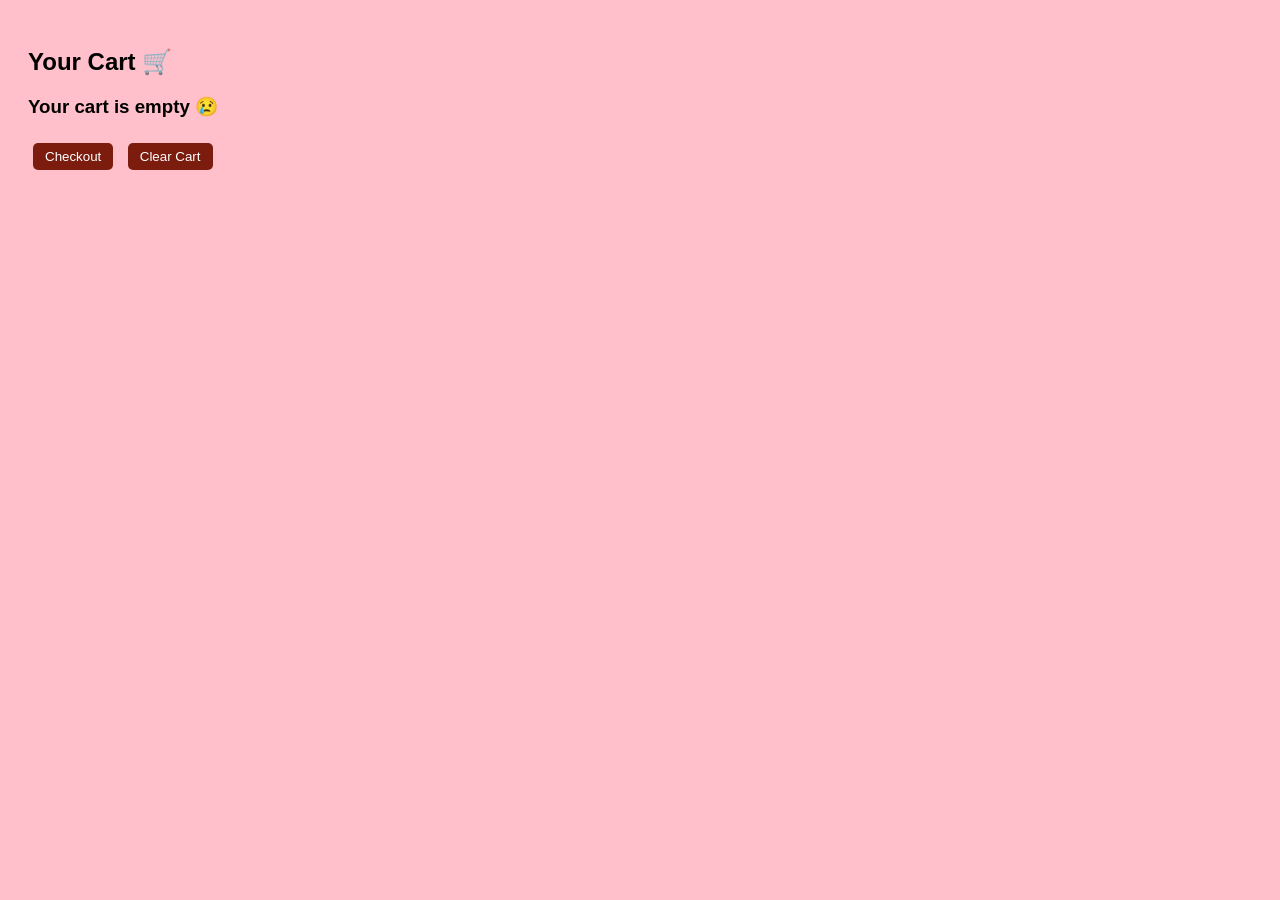
==== cart.html @ 46d6572c "Add files via upload" ====
<!DOCTYPE html>
<html>

<head>
    <title>Cart</title>

    <style>
        body {
            font-family: Arial;
            padding: 20px;
            background: pink;
        }

        .item {
            display: flex;
            justify-content: space-between;
            margin: 10px 0;
            align-items: center;
        }

        button {
    margin: 5px;
    padding: 6px 12px;
    background: #7b1c0f;
    color: white;
    border: none;
    border-radius: 5px;
}

        .total {
            font-size: 22px;
            font-weight: bold;
            margin-top: 20px;
        }
    </style>

</head>

<body>

    <h2>Your Cart 🛒</h2>

    <div id="cart-items"></div>

    <div class="total" id="total"></div>

    <button onclick="goToCheckout()">Checkout</button>

    <script>
        function goToCheckout() {
            window.location.href = "checkout.html";
        }
    </script>
    <button onclick="clearCart()">Clear Cart</button>

    <script>

        let cart = JSON.parse(localStorage.getItem("cart")) || [];

        function renderCart() {

    let container = document.getElementById("cart-items");
    container.innerHTML = "";

    let total = 0;

    if (cart.length === 0) {
        container.innerHTML = "<h3>Your cart is empty 😢</h3>";
        document.getElementById("total").innerText = "";
        return;
    }

    cart.forEach((item, index) => {

        let div = document.createElement("div");
        div.classList.add("item");

        div.innerHTML = `
        <img src="${item.image}" width="60">

        <div>
            ${item.name} <br>
            ₹${item.price}
        </div>

        <div>
            <button onclick="changeQty(${index}, -1)">-</button>
            ${item.qty}
            <button onclick="changeQty(${index}, 1)">+</button>
        </div>

        <button onclick="removeItem(${index})">❌</button>
        `;

        container.appendChild(div);

        // ✅ THIS IS MISSING LINE
        total += item.price * item.qty;
    });

    document.getElementById("total").innerText = "Total: ₹" + total;
}

        function changeQty(index, change) {

            cart[index].qty += change;

            if (cart[index].qty <= 0) {
                cart.splice(index, 1);
            }

            localStorage.setItem("cart", JSON.stringify(cart));
            renderCart();
        }

        function removeItem(index) {
            cart.splice(index, 1);
            localStorage.setItem("cart", JSON.stringify(cart));
            renderCart();
        }

        function clearCart() {
            localStorage.removeItem("cart");
            cart = [];
            renderCart();
        }

        function checkout() {
            alert("Order placed successfully 🎉");
            clearCart();
        }

        renderCart();


    </script>

</body>

</html>
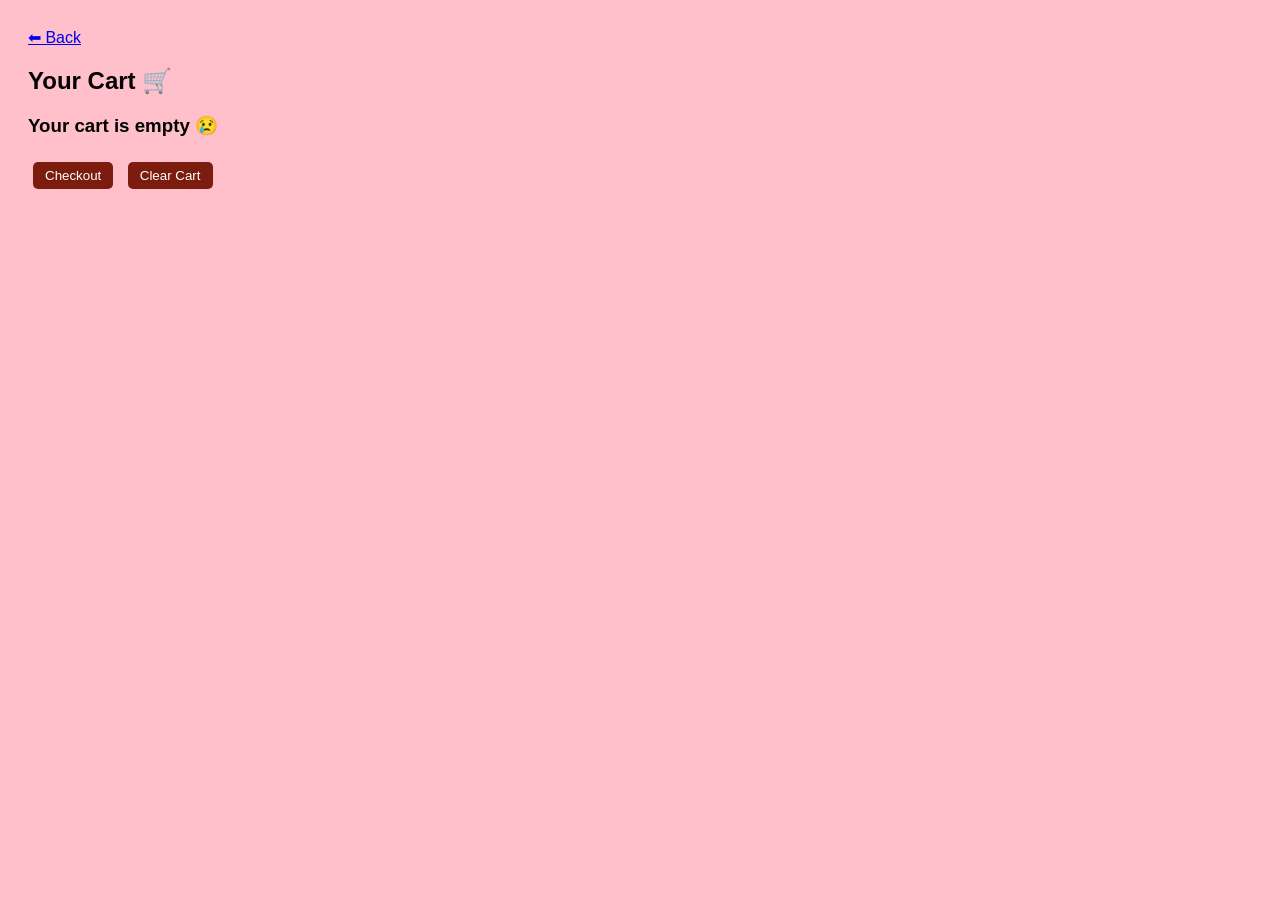
==== commit 38ac26e6: "Update cart.html" ====
--- a/cart.html
+++ b/cart.html
@@ -39,7 +39,7 @@
 </head>
 
 <body>
-
+    <a href="index.html">⬅ Back</a>
     <h2>Your Cart 🛒</h2>
 
     <div id="cart-items"></div>
@@ -58,8 +58,12 @@
     <script>
 
         let cart = JSON.parse(localStorage.getItem("cart")) || [];
+        
 
         function renderCart() {
+
+            console.log("cart :", localStorage.getItem("cart"));
+            
 
     let container = document.getElementById("cart-items");
     container.innerHTML = "";
@@ -78,7 +82,7 @@
         div.classList.add("item");
 
         div.innerHTML = `
-        <img src="${item.image}" width="60">
+        <img src="${item.image}" alt="sample image" width="60">
 
         <div>
             ${item.name} <br>
@@ -139,4 +143,4 @@
 
 </body>
 
-</html>+</html>
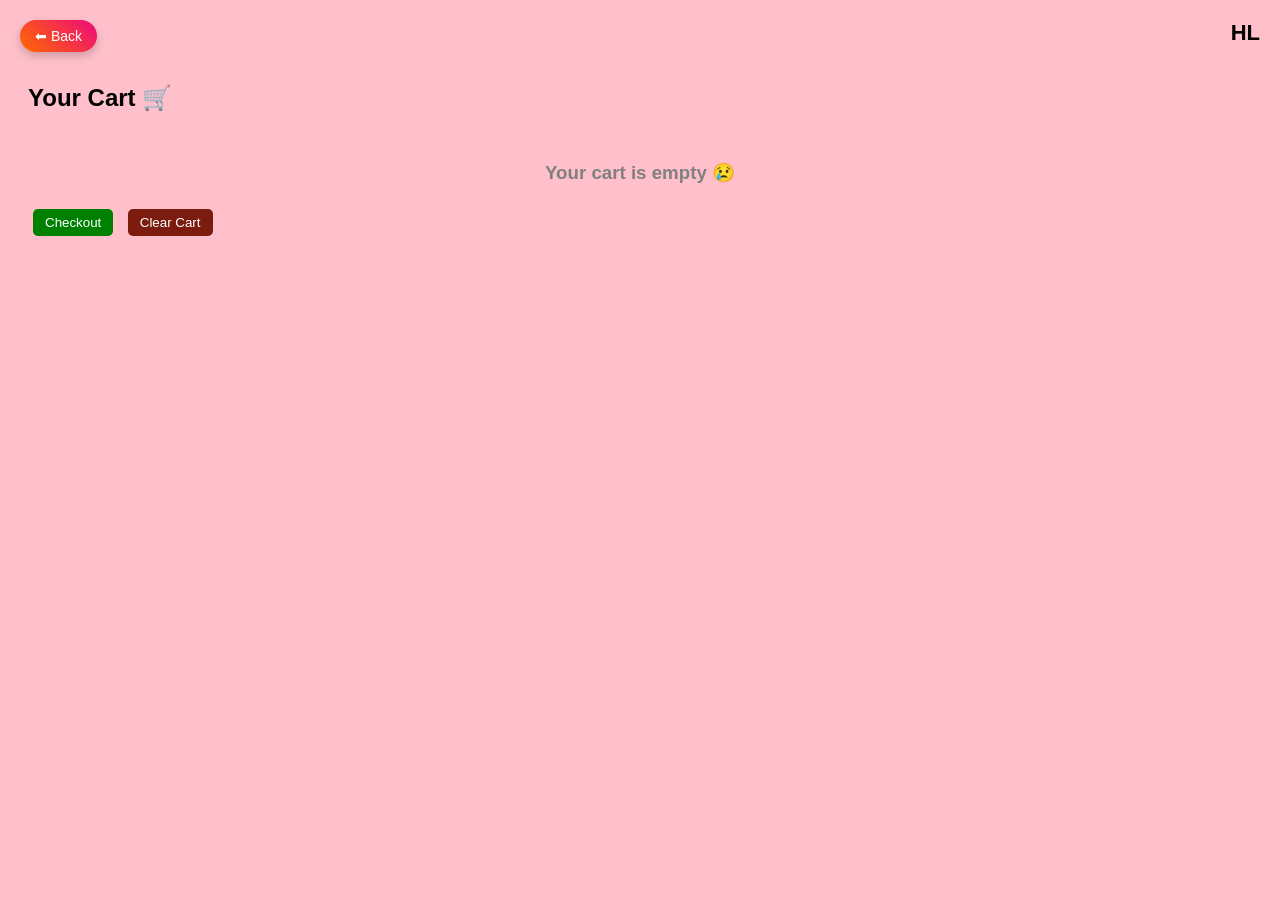
==== commit ca771fb8: "Update cart.html" ====
--- a/cart.html
+++ b/cart.html
@@ -1,4 +1,3 @@
-
 
 <!DOCTYPE html>
 <html>
@@ -13,33 +12,88 @@
             background: pink;
         }
 
+        .logo {
+            font-size: 22px;
+            font-weight: bold;
+            text-decoration: none;
+            color: black;
+        }
+
         .item {
             display: flex;
             justify-content: space-between;
-            margin: 10px 0;
+            margin: 15px 0;
             align-items: center;
+            background: white;
+            padding: 10px;
+            border-radius: 10px;
         }
 
         button {
-    margin: 5px;
-    padding: 6px 12px;
-    background: #7b1c0f;
-    color: white;
-    border: none;
-    border-radius: 5px;
-}
+            margin: 5px;
+            padding: 6px 12px;
+            background: #7b1c0f;
+            color: white;
+            border: none;
+            border-radius: 5px;
+        }
 
         .total {
             font-size: 22px;
             font-weight: bold;
             margin-top: 20px;
         }
+
+        .back-btn {
+            position: absolute;
+            top: 20px;
+            left: 20px;
+            background: linear-gradient(45deg, #ff6a00, #ee0979);
+            color: white;
+            padding: 8px 15px;
+            border-radius: 20px;
+            text-decoration: none;
+            font-size: 14px;
+            box-shadow: 0 4px 10px rgba(0, 0, 0, 0.2);
+        }
+
+        .back-btn:hover {
+            transform: scale(1.1);
+            opacity: 0.9;
+        }
+
+        header {
+            position: absolute;
+            top: 20px;
+            right: 20px;
+        }
+
+        #cart-items h3 {
+            text-align: center;
+            color: gray;
+            margin-top: 50px;
+        }
+
+        button:first-of-type {
+            background: green;
+        }
     </style>
 
 </head>
 
 <body>
-    <a href="index.html">⬅ Back</a>
+
+
+
+    <a href="index.html" class="back-btn">⬅ Back</a>
+
+    <header>
+        <a href="index.html" class="logo">HL</a>
+    </header>
+    <br><br>
+
+
+
     <h2>Your Cart 🛒</h2>
 
     <div id="cart-items"></div>
@@ -47,68 +101,59 @@
     <div class="total" id="total"></div>
 
     <button onclick="goToCheckout()">Checkout</button>
+    <button onclick="clearCart()">Clear Cart</button>
 
     <script>
         function goToCheckout() {
             window.location.href = "checkout.html";
         }
-    </script>
-    <button onclick="clearCart()">Clear Cart</button>
-
-    <script>
 
         let cart = JSON.parse(localStorage.getItem("cart")) || [];
-        
 
         function renderCart() {
 
-            console.log("cart :", localStorage.getItem("cart"));
-            
+            let container = document.getElementById("cart-items");
+            container.innerHTML = "";
 
-    let container = document.getElementById("cart-items");
-    container.innerHTML = "";
+            let total = 0;
 
-    let total = 0;
+            if (cart.length === 0) {
+                container.innerHTML = "<h3>Your cart is empty 😢</h3>";
+                document.getElementById("total").innerText = "";
+                return;
+            }
 
-    if (cart.length === 0) {
-        container.innerHTML = "<h3>Your cart is empty 😢</h3>";
-        document.getElementById("total").innerText = "";
-        return;
-    }
+            cart.forEach((item, index) => {
 
-    cart.forEach((item, index) => {
+                let div = document.createElement("div");
+                div.classList.add("item");
 
-        let div = document.createElement("div");
-        div.classList.add("item");
+                div.innerHTML = `
+                <img src="${item.image}" width="60">
 
-        div.innerHTML = `
-        <img src="${item.image}" alt="sample image" width="60">
+                <div>
+                    ${item.name} <br>
+                    ₹${item.price}
+                </div>
 
-        <div>
-            ${item.name} <br>
-            ₹${item.price}
-        </div>
+                <div>
+                    <button onclick="changeQty(${index}, -1)">-</button>
+                    ${item.qty}
+                    <button onclick="changeQty(${index}, 1)">+</button>
+                </div>
 
-        <div>
-            <button onclick="changeQty(${index}, -1)">-</button>
-            ${item.qty}
-            <button onclick="changeQty(${index}, 1)">+</button>
-        </div>
+                <button onclick="removeItem(${index})">❌</button>
+                `;
 
-        <button onclick="removeItem(${index})">❌</button>
-        `;
+                container.appendChild(div);
 
-        container.appendChild(div);
+                total += item.price * item.qty;
+            });
 
-        // ✅ THIS IS MISSING LINE
-        total += item.price * item.qty;
-    });
-
-    document.getElementById("total").innerText = "Total: ₹" + total;
-}
+            document.getElementById("total").innerText = "Total: ₹" + total;
+        }
 
         function changeQty(index, change) {
-
             cart[index].qty += change;
 
             if (cart[index].qty <= 0) {
@@ -131,14 +176,7 @@
             renderCart();
         }
 
-        function checkout() {
-            alert("Order placed successfully 🎉");
-            clearCart();
-        }
-
         renderCart();
-
-
     </script>
 
 </body>
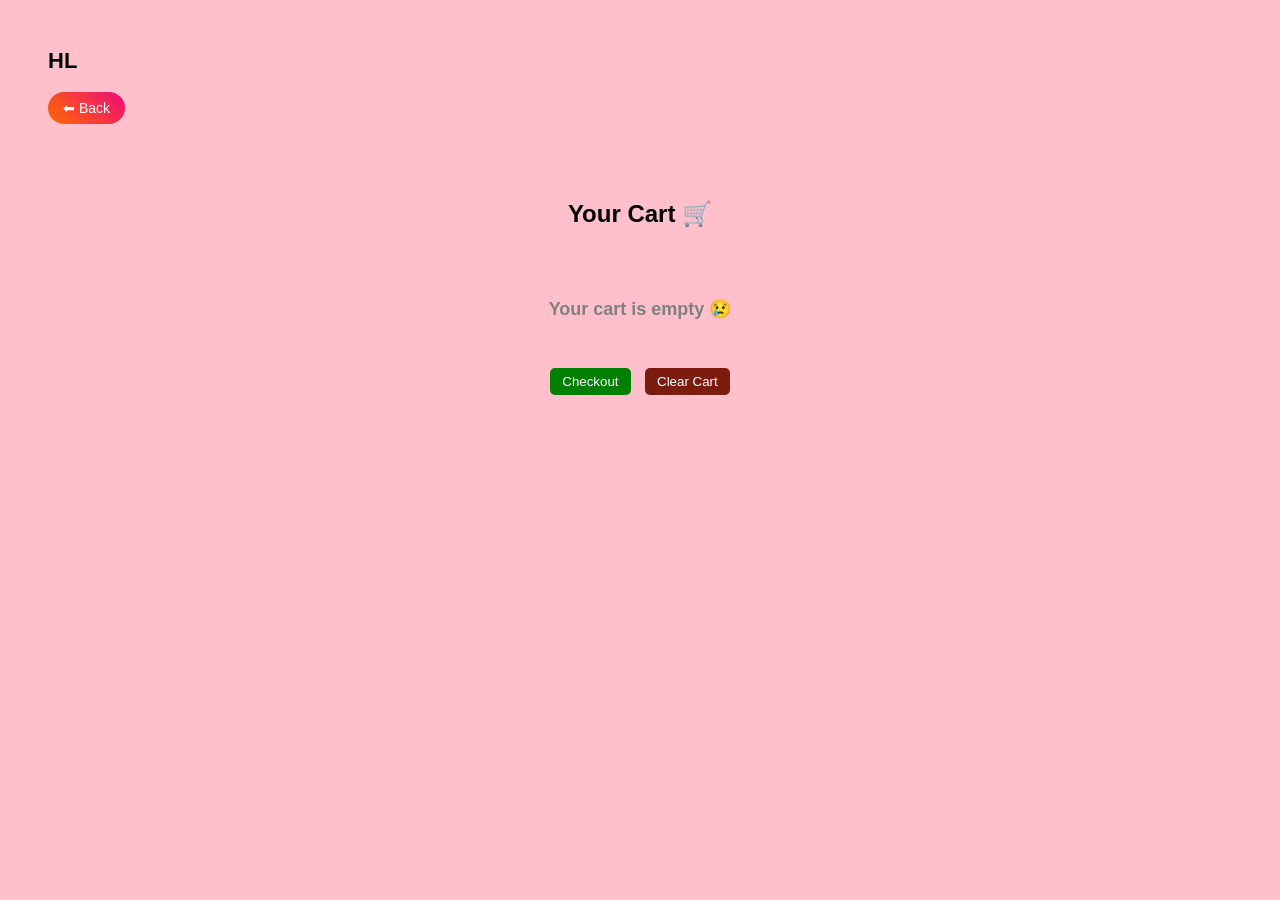
==== commit 6ca33582: "Update cart.html" ====
--- a/cart.html
+++ b/cart.html
@@ -4,91 +4,113 @@
 
 <head>
     <title>Cart</title>
-
     <style>
         body {
             font-family: Arial;
             padding: 20px;
             background: pink;
-        }
-
+            text-align: center;
+        }
+
+        header {
+            display: flex;
+            flex-direction: column;
+            align-items: flex-start;
+            padding: 20px;
+            background: transparent;
+            box-shadow: none;
+            gap: 8px;
+
+        }
+
+        /* Logo */
         .logo {
+            font-weight: bold;
             font-size: 22px;
-            font-weight: bold;
+            margin-bottom: 10px;
             text-decoration: none;
             color: black;
         }
 
-        .item {
-            display: flex;
-            justify-content: space-between;
-            margin: 15px 0;
-            align-items: center;
-            background: white;
-            padding: 10px;
-            border-radius: 10px;
-        }
-
-        button {
-            margin: 5px;
-            padding: 6px 12px;
-            background: #7b1c0f;
-            color: white;
-            border: none;
-            border-radius: 5px;
-        }
-
-        .total {
-            font-size: 22px;
-            font-weight: bold;
-            margin-top: 20px;
-        }
-
+        /* Back button */
         .back-btn {
-            position: absolute;
-            top: 20px;
-            left: 20px;
             background: linear-gradient(45deg, #ff6a00, #ee0979);
             color: white;
             padding: 8px 15px;
             border-radius: 20px;
             text-decoration: none;
             font-size: 14px;
-            box-shadow: 0 4px 10px rgba(0, 0, 0, 0.2);
-        }
-
-        .back-btn:hover {
-            transform: scale(1.1);
-            opacity: 0.9;
-        }
-
-        header {
-            position: absolute;
-            top: 20px;
-            right: 20px;
+        }
+
+        /* CART ITEMS */
+        #cart-items {
+            display: flex;
+            flex-direction: column;
+            align-items: center;
         }
 
         #cart-items h3 {
-            text-align: center;
             color: gray;
             margin-top: 50px;
+            font-size: 18px;
+        }
+
+        .item {
+            display: flex;
+            justify-content: space-between;
+            align-items: center;
+            background: white;
+            padding: 10px;
+            border-radius: 10px;
+            margin: 10px 0;
+            width: 80%;
+            box-shadow: 0 2px 8px rgba(0, 0, 0, 0.1);
+        }
+
+        /* IMAGE */
+        .item img {
+            border-radius: 8px;
+            width: 60px;
+            height: 60px;
+            object-fit: cover;
+        }
+
+        /* BUTTON */
+        button {
+            margin: 10px 5px;
+            padding: 6px 12px;
+            background: #7b1c0f;
+            color: white;
+            border: none;
+            border-radius: 5px;
+            cursor: pointer;
+        }
+
+        button:hover {
+            opacity: 0.8;
+            transform: scale(1.05);
+            transition: 0.2s;
         }
 
         button:first-of-type {
             background: green;
         }
+
+        /* TOTAL */
+        .total {
+            font-size: 22px;
+            font-weight: bold;
+            margin-top: 20px;
+        }
     </style>
 
-</head>
-
 <body>
 
 
-
-    <a href="index.html" class="back-btn">⬅ Back</a>
 
     <header>
         <a href="index.html" class="logo">HL</a>
+        <a href="index.html" class="back-btn">⬅ Back</a>
     </header>
     <br><br>
 
